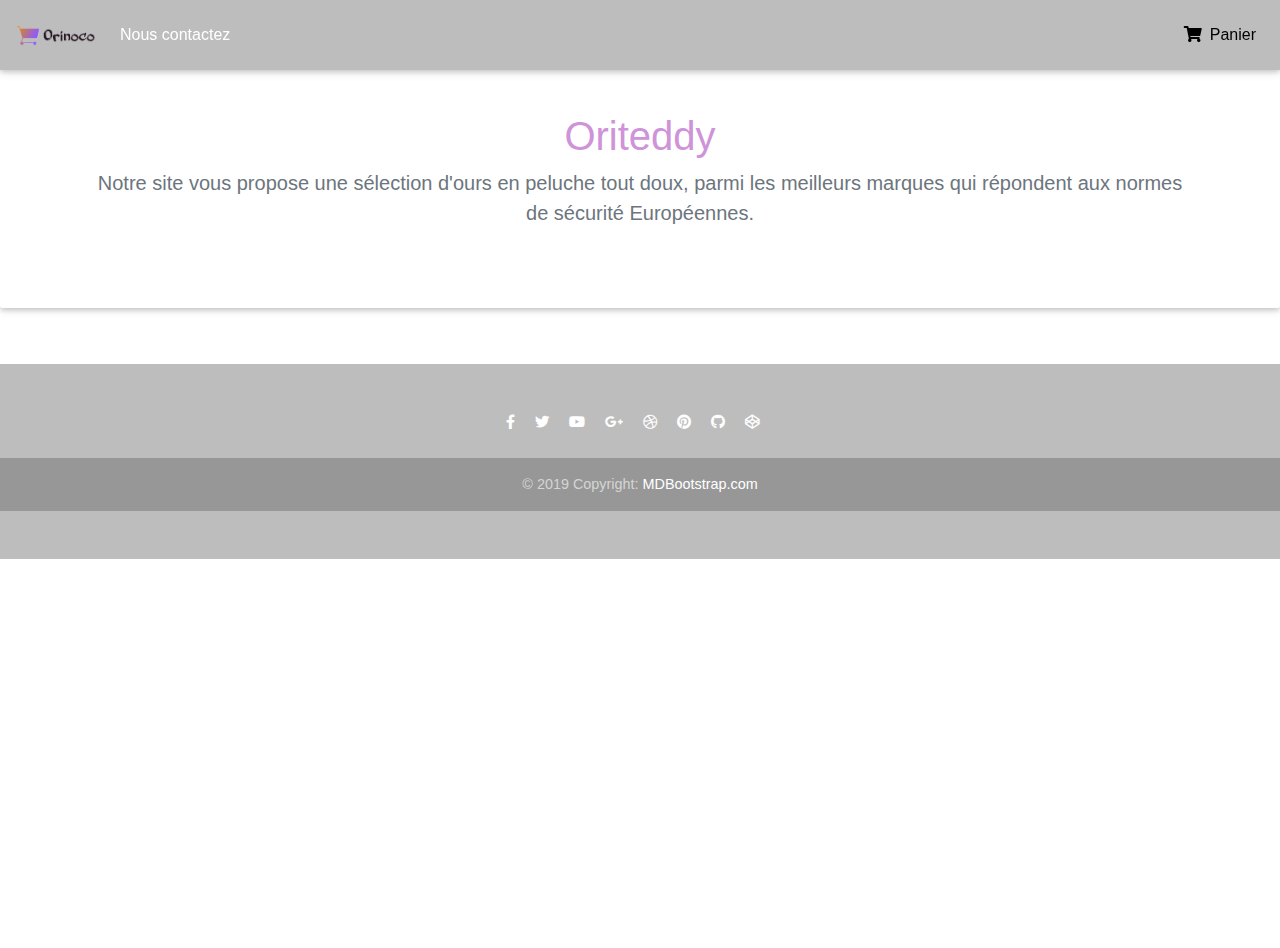
==== index.html @ 6c873556 "oriteddy jusqu'a page de confirmation" ====
<!doctype html>
<html lang="fr">

<head>
    <!-- Required meta tags -->
    <meta charset="utf-8">
    <meta name="viewport" content="width=device-width, initial-scale=1, shrink-to-fit=no">
    <meta http-equiv="x-ua-compatible" content="ie=edge">



    <!-- AJOUTER CES ELEMENTS SUR CHAQUE PAGE POUR UTILISER LA LIBRAIRIE -->
    <!-- Font Awesome -->
    <link rel="stylesheet" href="https://use.fontawesome.com/releases/v5.8.2/css/all.css">
    <!-- Bootstrap core CSS -->
    <link href="./src/css/bootstrap.min.css" rel="stylesheet">
    <!-- Material Design Bootstrap -->
    <link href="./src/css/mdb.min.css" rel="stylesheet">
    <!-- FIN DES ELEMENTS A AJOUTER POUR UTILISER MDB -->


    <link rel="stylesheet" href="./src/css/app.css">

    <title>Orinoco | Oriteddy </title>
</head>

<body class="pink-skin">
    <header>
        <nav class="navbar navbar-expand-lg navbar-light fixed-top scrolling-navbar">
            <a class="navbar-brand" href="index.html">
                <img src="./src/img/logo.png" alt="logo Orinoco" class="header-logo">
            </a>
            <button class="navbar-toggler" type="button" data-toggle="collapse" data-target="#navbarSupportedContent"
                aria-controls="navbarSupportedContent" aria-expanded="false" aria-label="Toggle navigation">
                <span class="navbar-toggler-icon"></span>
            </button>

            <div class="collapse navbar-collapse" id="navbarSupportedContent">
                <ul class="navbar-nav mr-auto">
                    <li class="nav-item">
                        <a class="nav-link text-white" href="#">Nous contactez</a>
                    </li>
                </ul>
                <ul class="navbar-nav nav-flex-icons">
                    <li class="nav-item">
                        <a class="nav-link waves-effect" href="checkout-page.html">
                            <span class="badge red z-depth-1 mr-1" id="nbArticles"></span>
                            <i class="fas fa-shopping-cart"></i>
                            <span class="clearfix d-none d-sm-inline-block"> Panier </span>
                        </a>
                    </li>
                </ul>
            </div>
        </nav>
    </header>

    <main role="main">
        <section class="jumbotron text-center mt-5">
            <div class="container">
                <h1>Oriteddy</h1>
                <p class="lead text-muted">Notre site vous propose une sélection d'ours en peluche tout doux, parmi les
                    meilleurs marques qui répondent aux normes de sécurité Européennes. </p>
            </div>
        </section>

        <div class="container">
            <!--Section: Products v.3-->
            <section class="text-center mb-4">

                <!--Grid row-->
                <div class="row wow fadeIn justify-content-center" id="carte">

                </div>
                <!--Grid row-->

            </section>
        </div>
    </main>

    <!--Footer-->
    <footer class="page-footer text-center font-small mt-4 wow fadeIn">
        <!-- Social icons -->
        <div class="pb-4">
            <a href="https://www.facebook.com/mdbootstrap" target="_blank">
                <i class="fab fa-facebook-f mr-3"></i>
            </a>

            <a href="https://twitter.com/MDBootstrap" target="_blank">
                <i class="fab fa-twitter mr-3"></i>
            </a>

            <a href="https://www.youtube.com/watch?v=7MUISDJ5ZZ4" target="_blank">
                <i class="fab fa-youtube mr-3"></i>
            </a>

            <a href="https://plus.google.com/u/0/b/107863090883699620484" target="_blank">
                <i class="fab fa-google-plus-g mr-3"></i>
            </a>

            <a href="https://dribbble.com/mdbootstrap" target="_blank">
                <i class="fab fa-dribbble mr-3"></i>
            </a>

            <a href="https://pinterest.com/mdbootstrap" target="_blank">
                <i class="fab fa-pinterest mr-3"></i>
            </a>

            <a href="https://github.com/mdbootstrap/bootstrap-material-design" target="_blank">
                <i class="fab fa-github mr-3"></i>
            </a>

            <a href="http://codepen.io/mdbootstrap/" target="_blank">
                <i class="fab fa-codepen mr-3"></i>
            </a>
        </div>
        <!-- Social icons -->

        <!--Copyright-->
        <div class="footer-copyright py-3">
            © 2019 Copyright:
            <a href="https://mdbootstrap.com/education/bootstrap/" target="_blank"> MDBootstrap.com </a>
        </div>
        <!--/.Copyright-->

    </footer>

    <!-- AJOUTER CES ELEMENTS SUR CHAQUE PAGE POUR UTILISER LA LIBRAIRIE -->
    <!-- SCRIPTS -->
    <!-- JQuery -->
    <script type="text/javascript" src="./src/js/jquery.min.js"></script>
    <!-- Bootstrap tooltips -->
    <script type="text/javascript" src="./src/js/popper.min.js"></script>
    <!-- Bootstrap core JavaScript -->
    <script type="text/javascript" src="./src/js/bootstrap.min.js"></script>
    <!-- MDB core JavaScript -->
    <script type="text/javascript" src="./src/js/mdb.min.js"></script>
    <!-- FIN DES ELEMENTS A AJOUTER POUR UTILISER MDB -->

    <script type="text/javascript" src="./src/js/globale.js"></script>
    <script type="text/javascript" src="./src/js/index.js"></script>
    <script type="text/javascript">
        // Animations initialization
        $(document).ready(function () {
            new WOW().init();
        });

    </script>
</body>

</html>
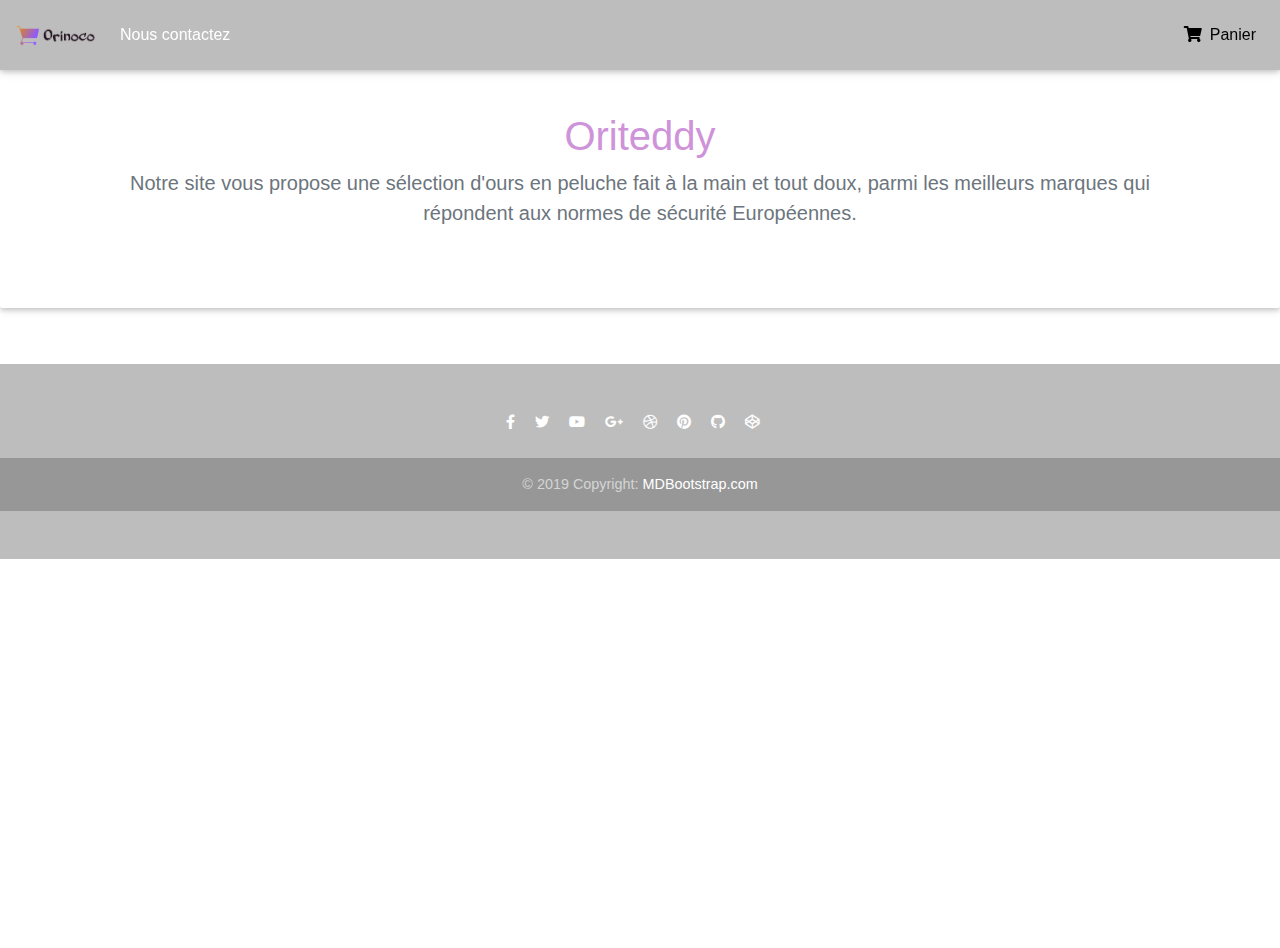
==== commit 235f0b1b: "ajout favicon" ====
--- a/index.html
+++ b/index.html
@@ -20,6 +20,8 @@
 
 
     <link rel="stylesheet" href="./src/css/app.css">
+    <link rel="shortcut icon" type="image/png" href="src/img/favicon.png">
+
 
     <title>Orinoco | Oriteddy </title>
 </head>
@@ -58,7 +60,7 @@
         <section class="jumbotron text-center mt-5">
             <div class="container">
                 <h1>Oriteddy</h1>
-                <p class="lead text-muted">Notre site vous propose une sélection d'ours en peluche tout doux, parmi les
+                <p class="lead text-muted">Notre site vous propose une sélection d'ours en peluche fait à la main et tout doux, parmi les
                     meilleurs marques qui répondent aux normes de sécurité Européennes. </p>
             </div>
         </section>
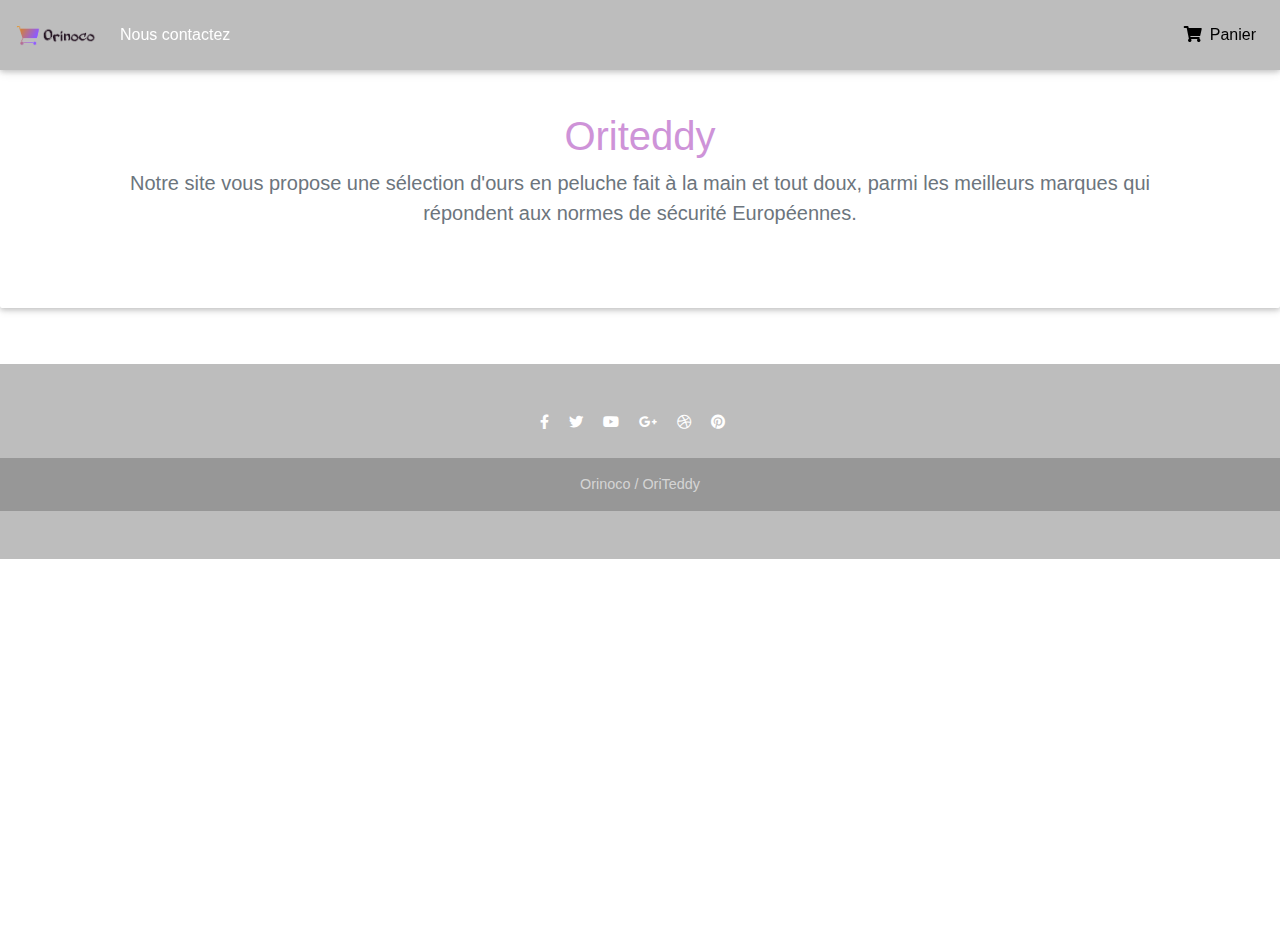
==== commit 70579343: "modification du footer" ====
--- a/index.html
+++ b/index.html
@@ -83,44 +83,35 @@
     <footer class="page-footer text-center font-small mt-4 wow fadeIn">
         <!-- Social icons -->
         <div class="pb-4">
-            <a href="https://www.facebook.com/mdbootstrap" target="_blank">
+            <a href="https://www.facebook.com" target="_blank">
                 <i class="fab fa-facebook-f mr-3"></i>
             </a>
 
-            <a href="https://twitter.com/MDBootstrap" target="_blank">
+            <a href="https://twitter.com" target="_blank">
                 <i class="fab fa-twitter mr-3"></i>
             </a>
 
-            <a href="https://www.youtube.com/watch?v=7MUISDJ5ZZ4" target="_blank">
+            <a href="https://www.youtube.com" target="_blank">
                 <i class="fab fa-youtube mr-3"></i>
             </a>
 
-            <a href="https://plus.google.com/u/0/b/107863090883699620484" target="_blank">
+            <a href="https://plus.google.com" target="_blank">
                 <i class="fab fa-google-plus-g mr-3"></i>
             </a>
 
-            <a href="https://dribbble.com/mdbootstrap" target="_blank">
+            <a href="https://dribbble.com" target="_blank">
                 <i class="fab fa-dribbble mr-3"></i>
             </a>
 
-            <a href="https://pinterest.com/mdbootstrap" target="_blank">
+            <a href="https://pinterest.com" target="_blank">
                 <i class="fab fa-pinterest mr-3"></i>
-            </a>
-
-            <a href="https://github.com/mdbootstrap/bootstrap-material-design" target="_blank">
-                <i class="fab fa-github mr-3"></i>
-            </a>
-
-            <a href="http://codepen.io/mdbootstrap/" target="_blank">
-                <i class="fab fa-codepen mr-3"></i>
             </a>
         </div>
         <!-- Social icons -->
 
         <!--Copyright-->
         <div class="footer-copyright py-3">
-            © 2019 Copyright:
-            <a href="https://mdbootstrap.com/education/bootstrap/" target="_blank"> MDBootstrap.com </a>
+            Orinoco / OriTeddy
         </div>
         <!--/.Copyright-->
 
